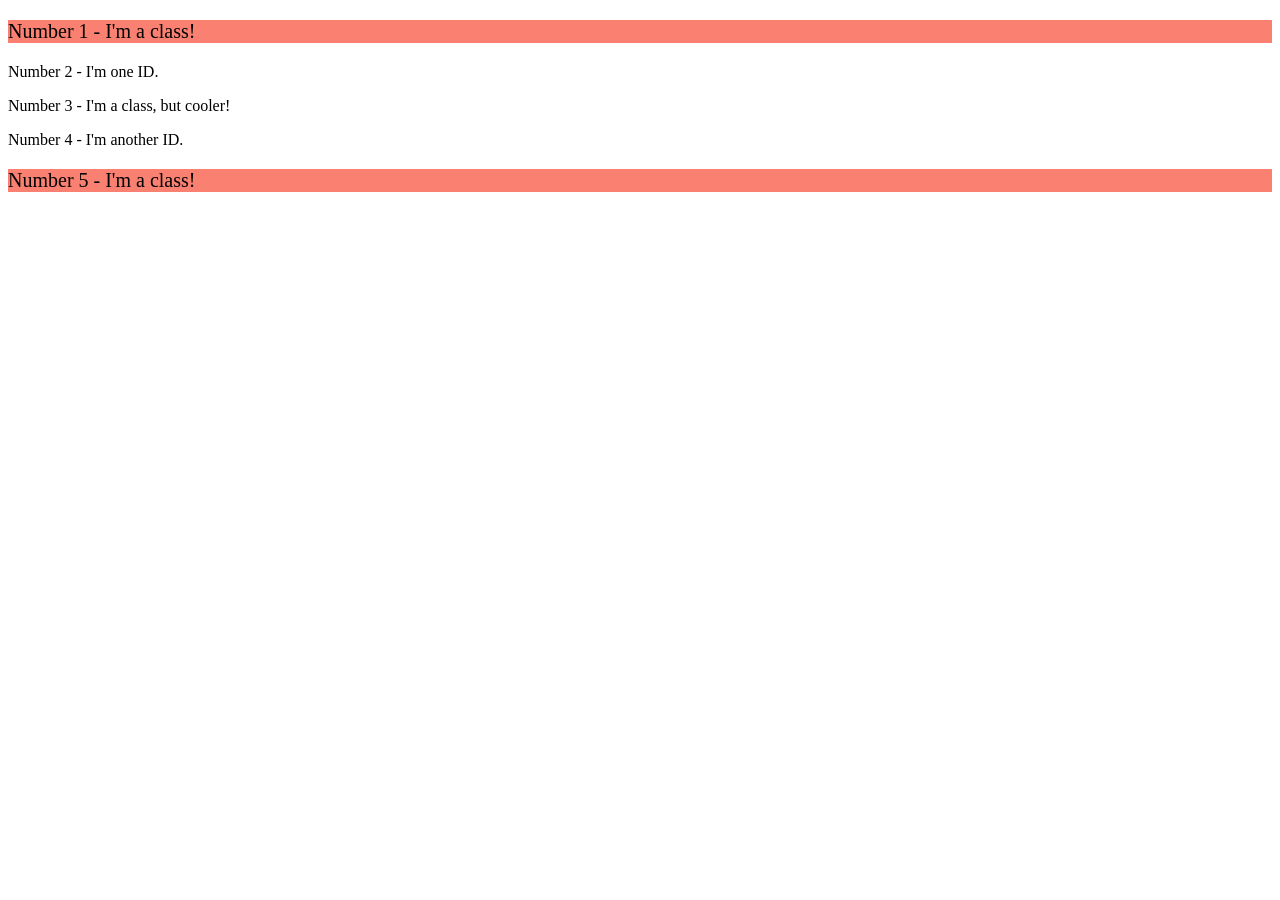
==== foundations/intro-to-css/02-class-id-selectors/index.html @ 9d105422 "Add style for the p elements (1,5)" ====
<!DOCTYPE html>
<html lang="en">

<head>
  <meta charset="UTF-8">
  <meta http-equiv="X-UA-Compatible" content="IE=edge">
  <meta name="viewport" content="width=device-width, initial-scale=1.0">
  <title>Class and ID Selectors</title>
  <link rel="stylesheet" href="style.css">
</head>

<body>
  <p class="p_salmon">Number 1 - I'm a class!</p>
  <div>Number 2 - I'm one ID.</div>
  <p class="p_cooler">Number 3 - I'm a class, but cooler!</p>
  <div>Number 4 - I'm another ID.</div>
  <p class="p_salmon">Number 5 - I'm a class!</p>
</body>

</html>
---- foundations/intro-to-css/02-class-id-selectors/style.css ----
/* Add CSS Styling */

.p_salmon {
    background-color: salmon;
    font-size: 20px;
}
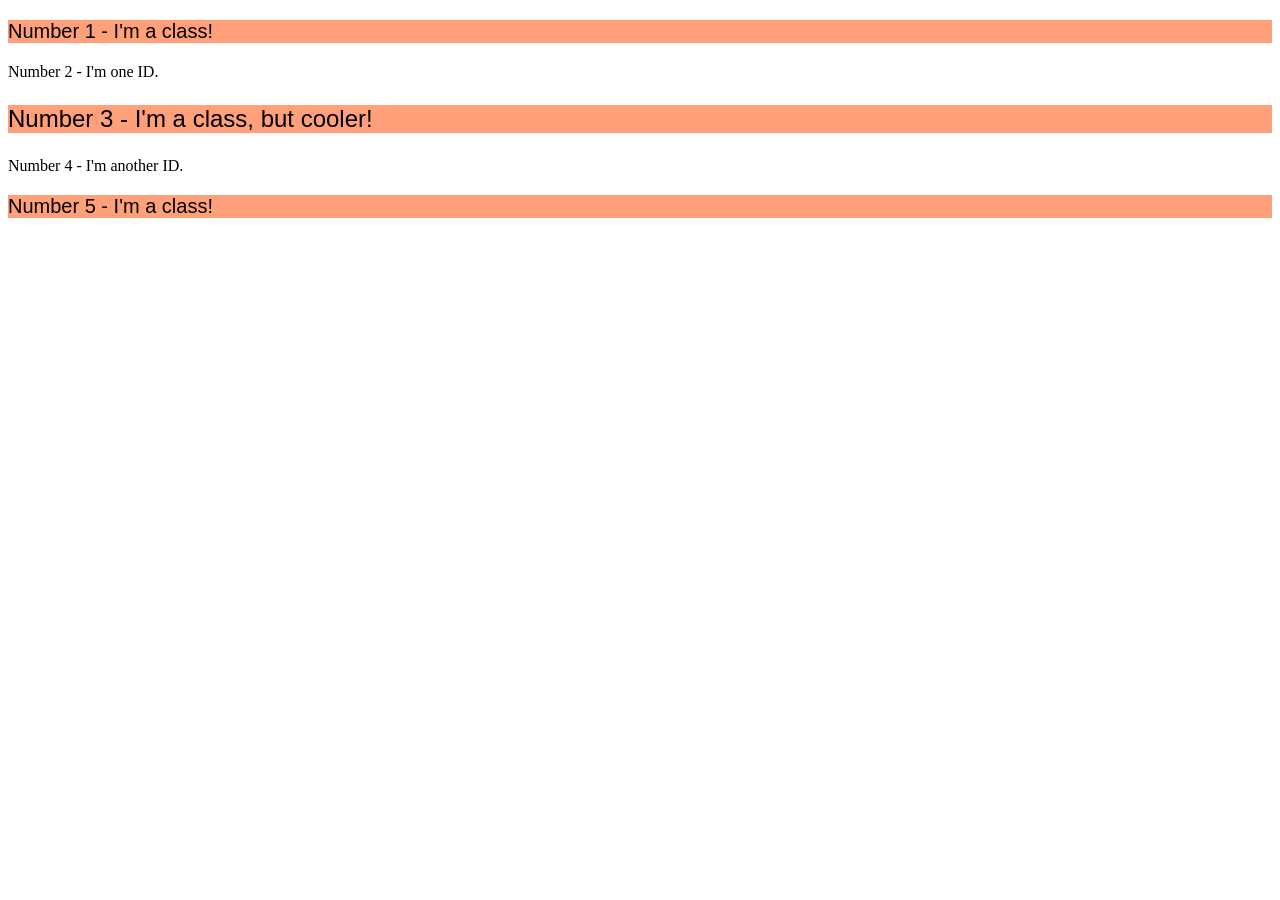
==== commit 9b5c6771: "Fix the odd elements in css" ====
--- a/foundations/intro-to-css/02-class-id-selectors/index.html
+++ b/foundations/intro-to-css/02-class-id-selectors/index.html
@@ -11,7 +11,7 @@
 
 <body>
   <p class="p_salmon">Number 1 - I'm a class!</p>
-  <div>Number 2 - I'm one ID.</div>
+  <div id="2">Number 2 - I'm one ID.</div>
   <p class="p_cooler">Number 3 - I'm a class, but cooler!</p>
   <div>Number 4 - I'm another ID.</div>
   <p class="p_salmon">Number 5 - I'm a class!</p>
--- a/foundations/intro-to-css/02-class-id-selectors/style.css
+++ b/foundations/intro-to-css/02-class-id-selectors/style.css
@@ -1,6 +1,13 @@
 /* Add CSS Styling */
 
 .p_salmon {
-    background-color: salmon;
+    background-color: lightsalmon;
+    font-family: Verdana, Geneva, Tahoma, sans-serif;
     font-size: 20px;
+}
+
+.p_cooler {
+    background-color: lightsalmon;
+    font-family: Verdana, Geneva, Tahoma, sans-serif;
+    font-size: 24px;
 }
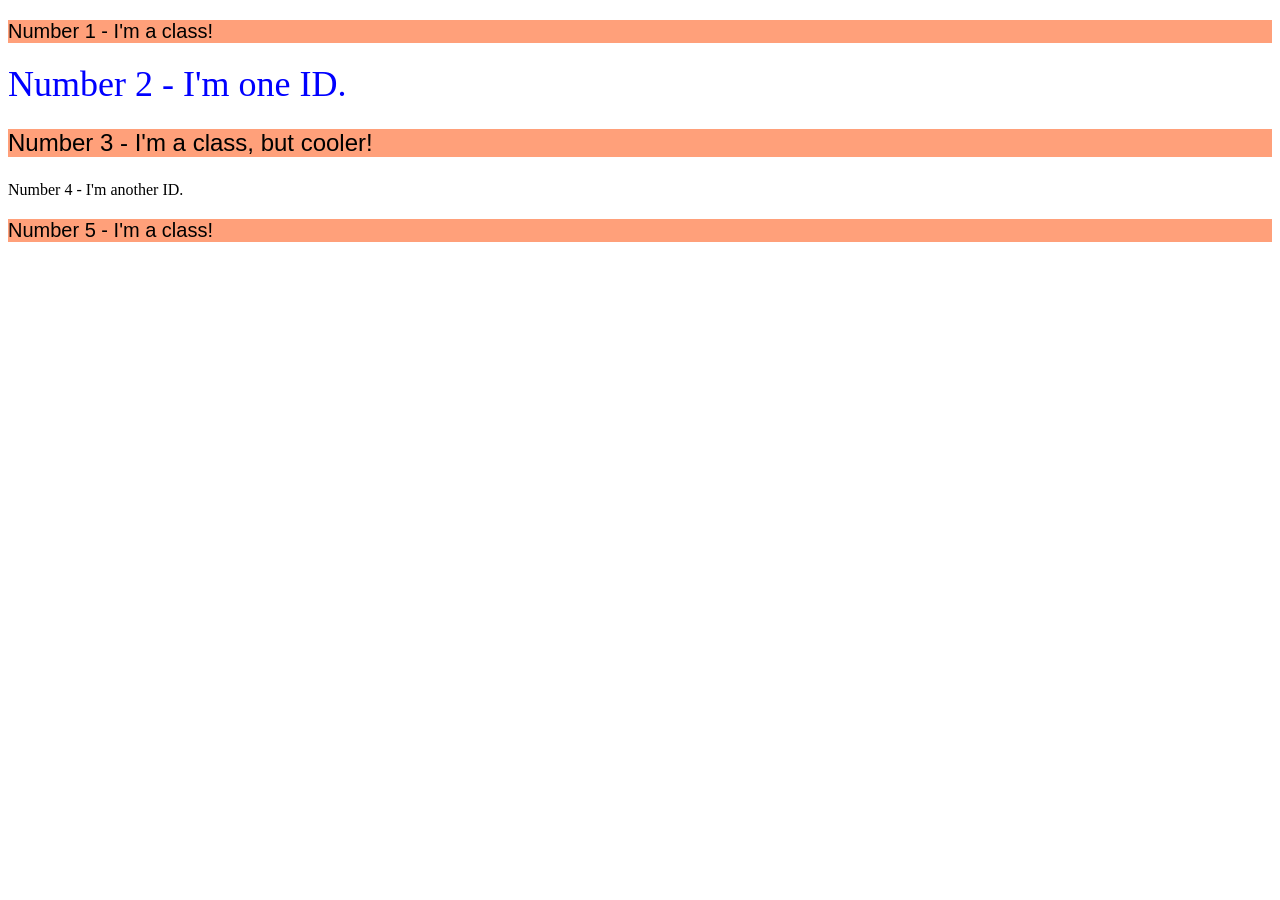
==== commit e6a6f4bd: "Fix ID attributes for div elements and add corresponding styles" ====
--- a/foundations/intro-to-css/02-class-id-selectors/index.html
+++ b/foundations/intro-to-css/02-class-id-selectors/index.html
@@ -11,9 +11,9 @@
 
 <body>
   <p class="p_salmon">Number 1 - I'm a class!</p>
-  <div id="2">Number 2 - I'm one ID.</div>
+  <div id="number_2">Number 2 - I'm one ID.</div>
   <p class="p_cooler">Number 3 - I'm a class, but cooler!</p>
-  <div>Number 4 - I'm another ID.</div>
+  <div id="number_4">Number 4 - I'm another ID.</div>
   <p class="p_salmon">Number 5 - I'm a class!</p>
 </body>
 
--- a/foundations/intro-to-css/02-class-id-selectors/style.css
+++ b/foundations/intro-to-css/02-class-id-selectors/style.css
@@ -1,4 +1,10 @@
 /* Add CSS Styling */
+
+#number_2 {
+    color: blue;
+    font-size: 36px;
+}
+
 
 .p_salmon {
     background-color: lightsalmon;
